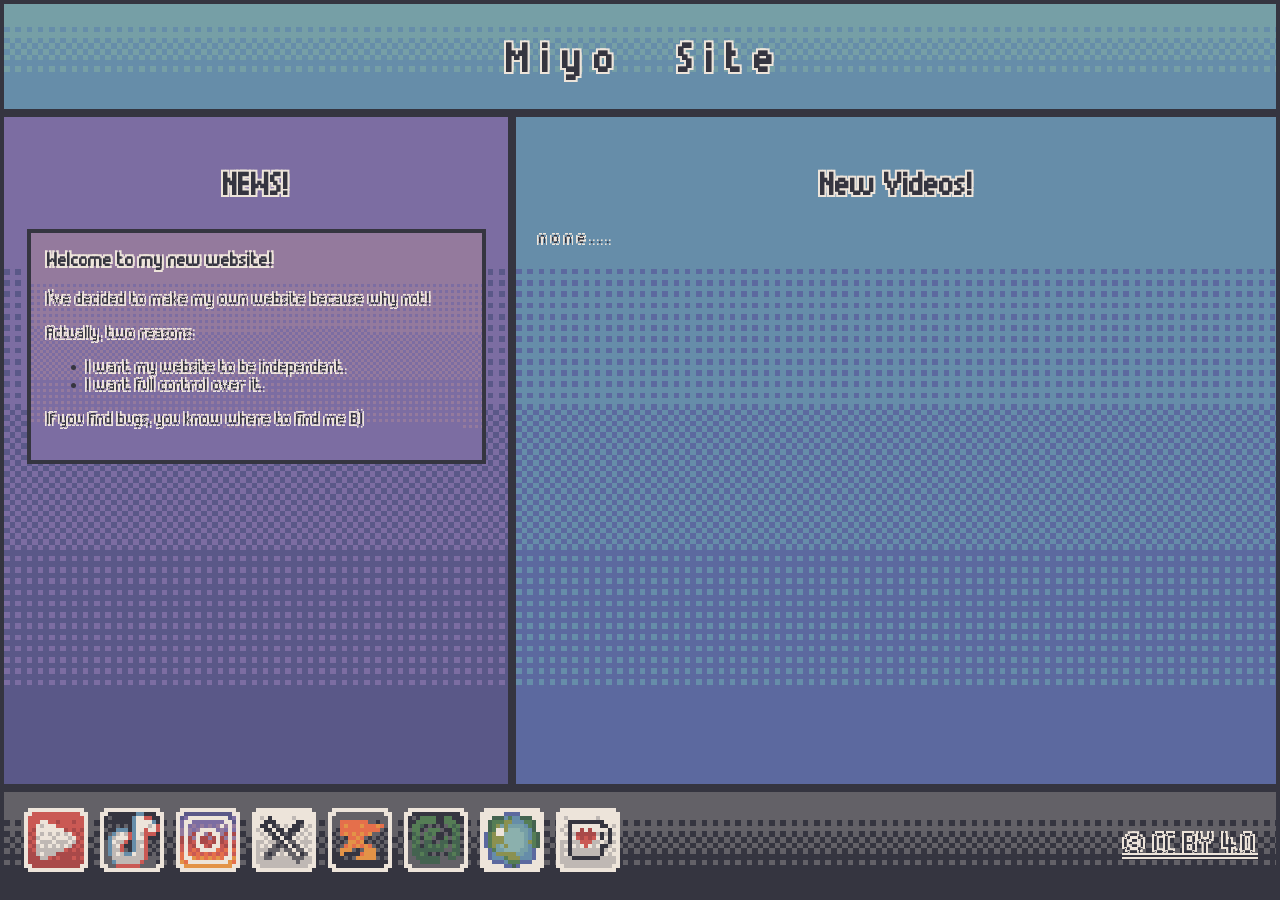
==== index.html @ 1bb2e502 "Favicon & License on the web" ====
<!DOCTYPE html>
<html lang="en">
<head>
  <meta charset="UTF-8">
  <meta name="viewport" content="width=device-width, initial-scale=1.0">
  <title>Miyo Site</title>
  <link rel="stylesheet" href="style.css">
  <link rel="icon" type="image/x-icon" href="images/favicon.png">
</head>
<body>
  <header>
    <h1> M i y o 　 S i t e</h1>
  </header>
  <main>
  <aside>
    <h2>NEWS!</h2>
    <div id="news-container"></div>
  </aside>
  <section>
    <h2>New Videos!</h2>
    n o n e . . .
  </section>
  </main>
  <footer>
    <nav>
      <a href="https://www.youtube.com/@ItsMiyoro" target="_blank" rel="noopener noreferrer">
      <img src="images/youtube.png" alt="https://www.youtube.com/@ItsMiyoro" title="YouTube" width="64px" height="64px">
      </a>

      <a href="https://www.tiktok.com/@itsmiyoro" target="_blank" rel="noopener noreferrer">
      <img src="images/tiktok.png" alt="https://www.tiktok.com/@itsmiyoro" title="Tik Tok" width="64px" height="64px">
      </a>

      <a href="https://www.instagram.com/itsmiyoro" target="_blank" rel="noopener noreferrer">
      <img src="images/instagram.png" alt="https://www.instagram.com/itsmiyoro" title="Instagram" width="64px" height="64px">
      </a>

      <a href="https://x.com/ItsMiyoro" target="_blank" rel="noopener noreferrer">
      <img src="images/twitter.png" alt="https://x.com/ItsMiyoro" title="Twitter / X" width="64px" height="64px">
      </a>

      <a href="https://www.curseforge.com/members/itsmiyoro/projects" target="_blank" rel="noopener noreferrer">
      <img src="images/curseforge.png" alt="https://www.curseforge.com/members/itsmiyoro/projects" title="CuresForge" width="64px" height="64px">
      </a>

      <a href="https://modrinth.com/user/miyoro" target="_blank" rel="noopener noreferrer">
      <img src="images/modrinth.png" alt="https://modrinth.com/user/miyoro" title="Modrinth" width="64px" height="64px">
      </a>

      <a href="https://www.planetminecraft.com/member/miyoro/" target="_blank" rel="noopener noreferrer">
      <img src="images/planetminecraft.png" alt="https://www.planetminecraft.com/member/miyoro/" title="Planet Minecraft" width="64px" height="64px">
      </a>

      <a href="https://ko-fi.com/miyoro" target="_blank" rel="noopener noreferrer">
      <img src="images/kofi.png" alt="https://ko-fi.com/miyoro" title="Ko-Fi" width="64px" height="64px">
      </a>
    </nav>
    <a href="https://creativecommons.org/licenses/by/4.0/" target="_blank" rel="noopener noreferrer">© CC BY 4.0</a>
  </footer>
</body>
</html>
<script>
fetch("news/Website has been made!.html")
    .then(response => response.text())
    .then(html => {
        document.getElementById("news-container").innerHTML = html;
    })
    .catch(error => {
        console.error("Failed to load news:", error);
    });
</script>
---- style.css ----
@font-face {
    font-family: "Munro";
    src: url("fonts/Munro-2LYe.ttf") format("truetype");
    font-weight: normal;
    font-style: normal;
}
html,
body {
    margin: 0;
    padding: 0;
    width: 100%;
    height: 100%;
    overflow: hidden;
}

body {
    background-color: #353540;
    display: flex;
    flex-direction: column;
    font-family: "Munro", sans-serif;
    color: #353540;
    text-shadow:
    -2px -2px 0 #ede4da,
     2px -2px 0 #ede4da,
    -2px  2px 0 #ede4da,
     2px  2px 0 #ede4da;
}

header {
    height: 12.5vh;

    background-color: #668da9;
    background-image: url("images/header-background.png");
    background-repeat: repeat-x;
    background-position: top left;
    background-size: 90px;
    image-rendering: pixelated;

    border: 4px solid #353540;

    box-sizing: border-box;
    text-align: center;
}

main {
    flex: 1;
    display: flex;
    overflow: hidden;
}

aside {
    width: 40%;

    background-color: #5a5888;
    background-image: url("images/news-background.png");
    background-repeat: repeat-x;
    background-position: top left;
    background-size: 720px;
    image-rendering: pixelated;

    border: 4px solid #353540;

    box-sizing: border-box;
    padding: 2.5vh;
    overflow:scroll;
}

section {
    flex: 1;

    background-color: #5c699f;
    background-image: url("images/videos-background.png");
    background-repeat: repeat-x;
    background-position: top left;
    background-size: 720px;
    image-rendering: pixelated;

    border: 4px solid #353540;

    box-sizing: border-box;
    padding: 2.5vh;
}

footer {
    height: 12.5vh;
    font-size: 3.125vh;

    background-color: #353540;
    background-image: url("images/footer-background.png");
    background-repeat: repeat-x;
    background-position: top left;
    background-size: 90px;
    image-rendering: pixelated;

    border: 4px solid #353540;
    box-sizing: border-box;

    display: flex;
    justify-content: space-between;
    align-items: center;
    padding: 0 20px;
}
nav {
    display: flex;
    align-items: center;
    gap: 12px;
    width: auto;
    height: auto;
    padding: 0;
}

a{
    color:#353540;
}

h1{
    font-weight: bolder;
    font-size: 250%;
}

h2{
    font-weight: bold;
    font-size: 200%;
    text-align: center;
}

@media (max-width: 768px) {
    main {
        flex-direction: column;
    }

    aside {
        width: 100%;
        height: 40%;
    }

    section {
        width: 100%;
        flex: 1;
    }

    footer {
        height: auto;
        min-height: 12.5vh;

        display: flex;
        flex-direction: column;
        justify-content: center;
        align-items: center;

        padding: 8px;
        gap: 12px;
    }

    nav {
        display: flex;
        align-items: center;
        justify-content: center;
        flex-wrap: wrap;

        gap: 12px;
        width: 100%;
        height: auto;
        padding: 0;
    }
}

.news-post {
    background-color: #5c699f;
    background-image: url("images/section-background.png");
    background-repeat: repeat-x;
    background-position: top left;
    background-size: 240px;
    image-rendering: pixelated;

    margin-bottom: 2rem;
    padding: 1rem;
    border: 4px solid #353540;
}

.news-post h3 {
    margin-top: 0;
}
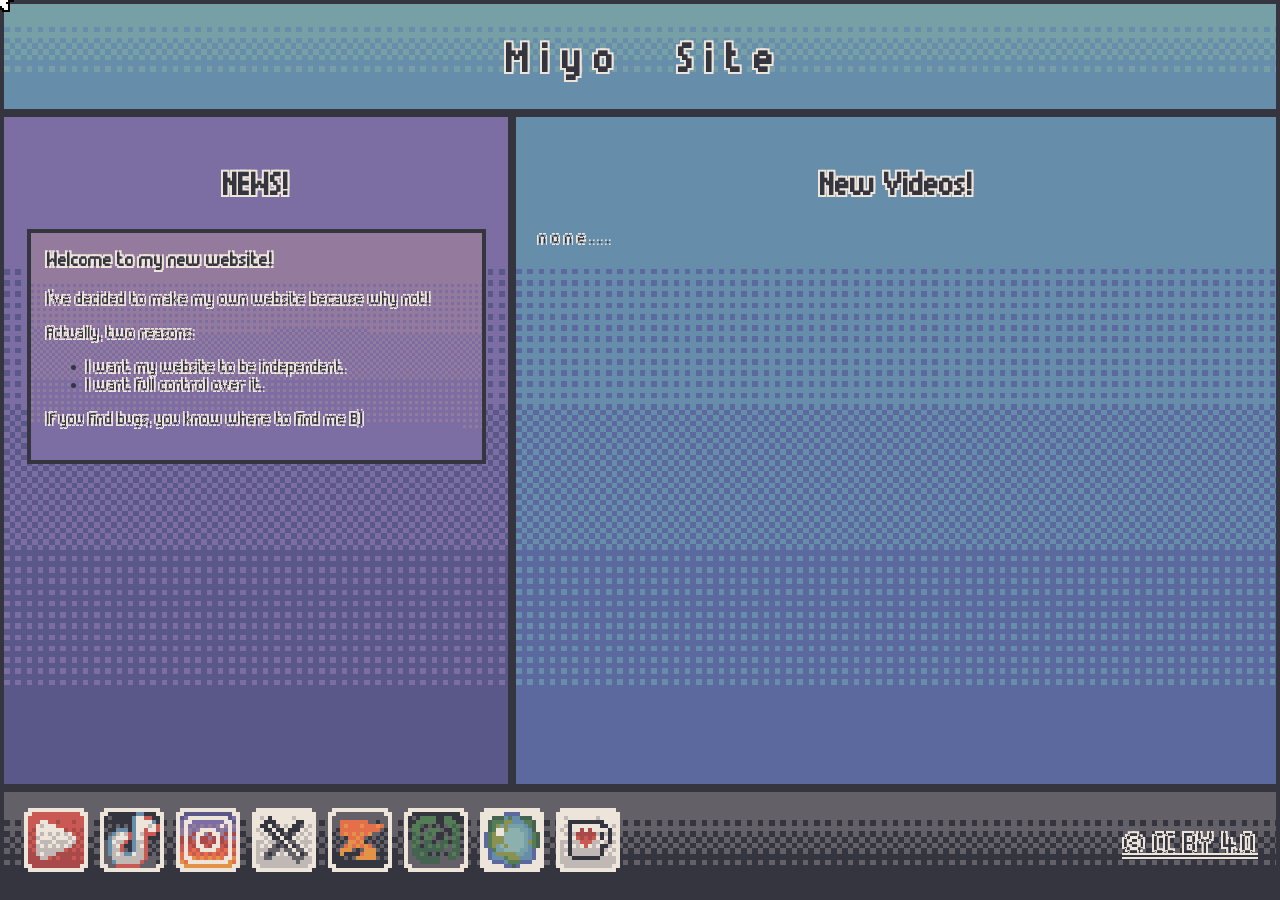
==== commit 2c3922a1: "added Custom Cursor" ====
--- a/index.html
+++ b/index.html
@@ -57,6 +57,7 @@
     </nav>
     <a href="https://creativecommons.org/licenses/by/4.0/" target="_blank" rel="noopener noreferrer">© CC BY 4.0</a>
   </footer>
+  <img id="cursor" src="images/favicon.png" alt="">
 </body>
 </html>
 <script>
@@ -68,4 +69,29 @@
     .catch(error => {
         console.error("Failed to load news:", error);
     });
+
+const cursor = document.getElementById("cursor");
+
+let mouseX = 0;
+let mouseY = 0;
+
+let x = 0;
+let y = 0;
+
+document.addEventListener("mousemove", (e) => {
+    mouseX = e.clientX;
+    mouseY = e.clientY;
+});
+
+function animate() {
+    x += (mouseX - x) * 0.15;
+    y += (mouseY - y) * 0.15;
+
+    cursor.style.left = x + "px";
+    cursor.style.top = y + "px";
+
+    requestAnimationFrame(animate);
+}
+
+animate();
 </script>
--- a/style.css
+++ b/style.css
@@ -11,6 +11,7 @@
     width: 100%;
     height: 100%;
     overflow: hidden;
+    cursor: none;
 }
 
 body {
@@ -124,6 +125,14 @@
     text-align: center;
 }
 
+#cursor {
+    position: fixed;
+    width: 32px;
+    height: 32px;
+    pointer-events: none;
+    transform: translate(-50%, -50%);
+    z-index: 9999;
+}
 @media (max-width: 768px) {
     main {
         flex-direction: column;
@@ -163,6 +172,9 @@
         height: auto;
         padding: 0;
     }
+    #cursor{
+        visibility: hidden;
+    }
 }
 
 .news-post {
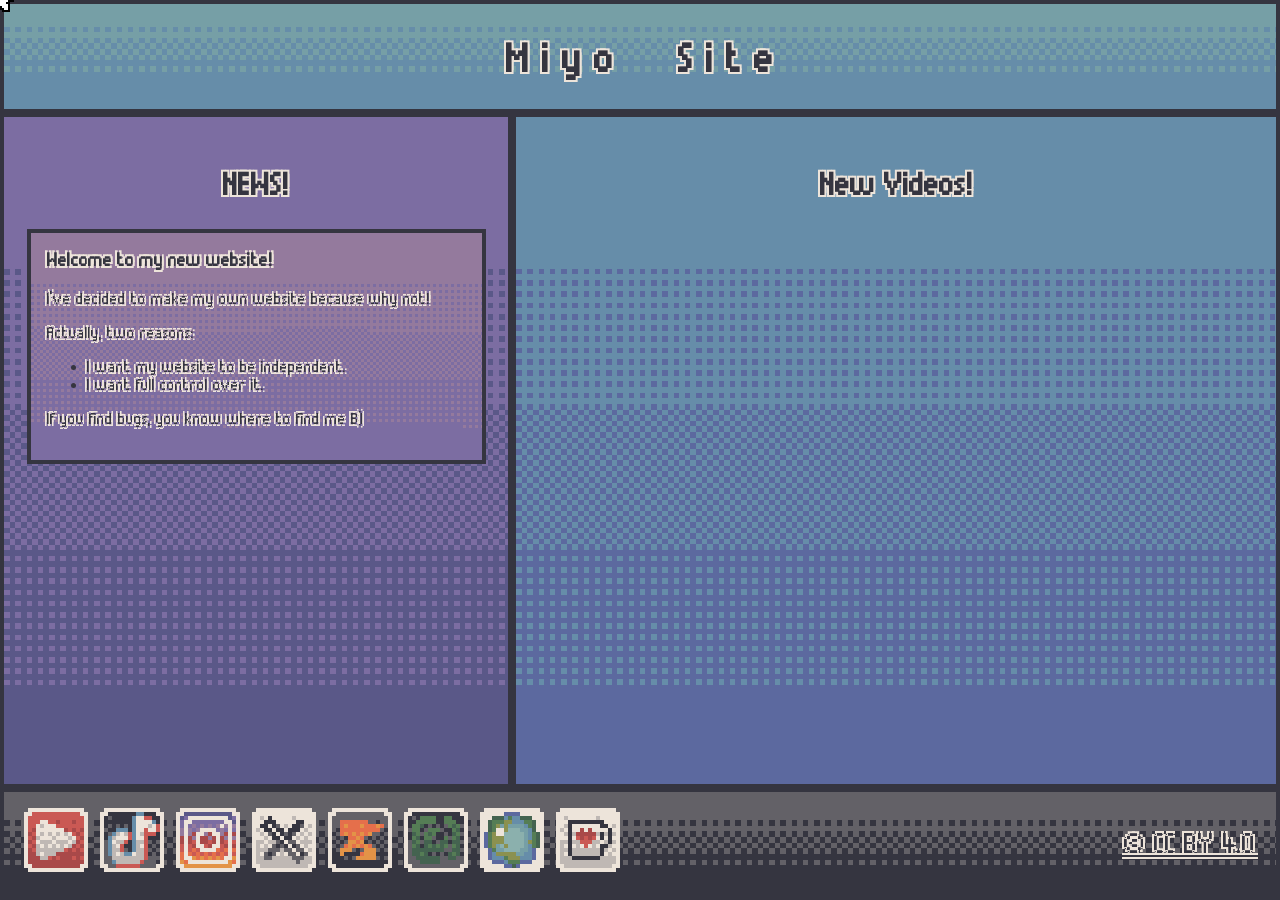
==== commit f0f5e7a1: "first youtube video added" ====
--- a/index.html
+++ b/index.html
@@ -18,7 +18,7 @@
   </aside>
   <section>
     <h2>New Videos!</h2>
-    n o n e . . .
+    <iframe width="560" height="315" src="https://www.youtube-nocookie.com/embed/rhifE-Ck4JY?si=3KCJFGcHql7lE17E" title="YouTube video player" frameborder="0" allow="accelerometer; autoplay; clipboard-write; encrypted-media; gyroscope; picture-in-picture; web-share" referrerpolicy="strict-origin-when-cross-origin" allowfullscreen></iframe>
   </section>
   </main>
   <footer>
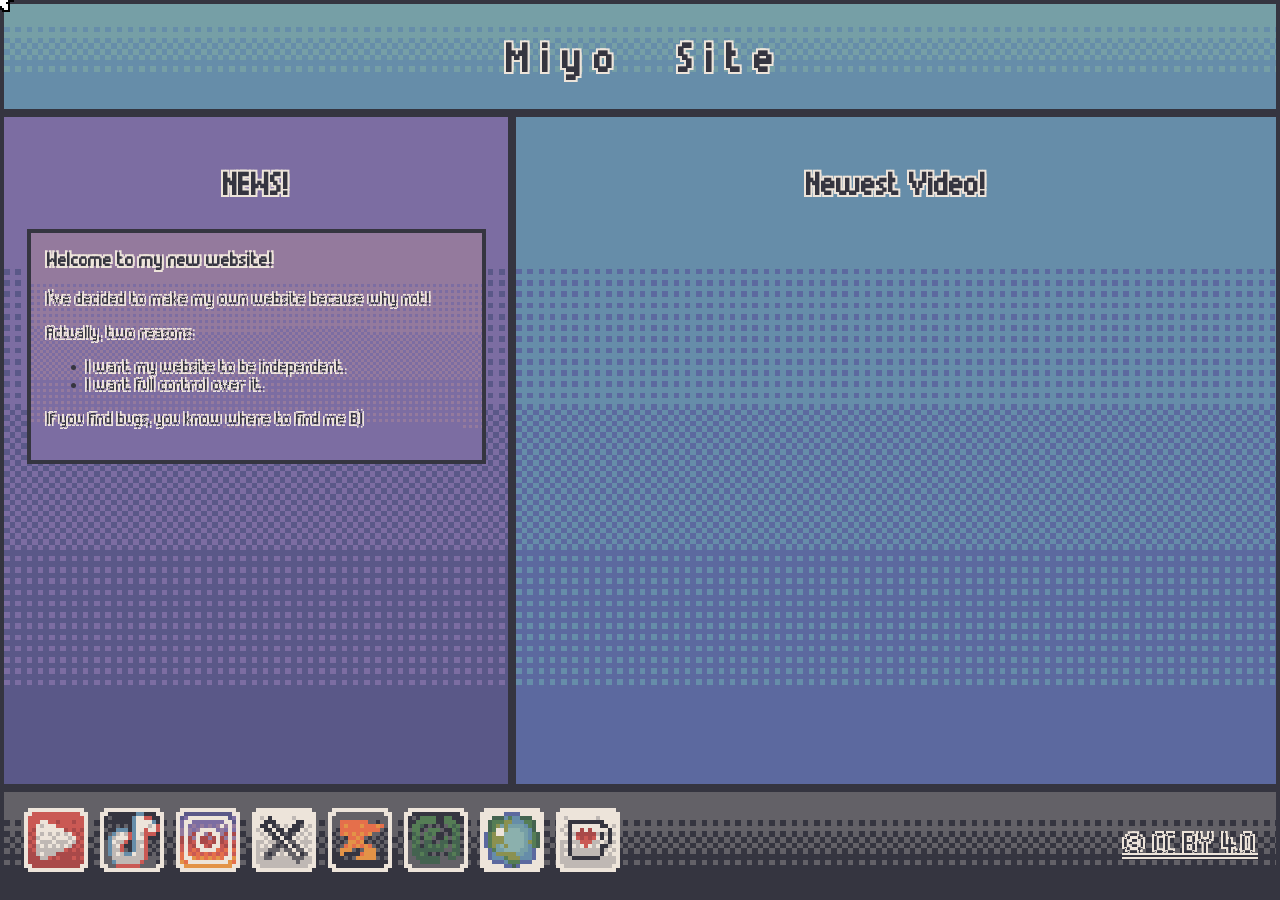
==== commit df9d0ce1: "Fixed Mobile CSS, New Videos > Newest Video" ====
--- a/index.html
+++ b/index.html
@@ -17,7 +17,7 @@
     <div id="news-container"></div>
   </aside>
   <section>
-    <h2>New Videos!</h2>
+    <h2>Newest Video!</h2>
     <iframe width="560" height="315" src="https://www.youtube-nocookie.com/embed/rhifE-Ck4JY?si=3KCJFGcHql7lE17E" title="YouTube video player" frameborder="0" allow="accelerometer; autoplay; clipboard-write; encrypted-media; gyroscope; picture-in-picture; web-share" referrerpolicy="strict-origin-when-cross-origin" allowfullscreen></iframe>
   </section>
   </main>
--- a/style.css
+++ b/style.css
@@ -77,7 +77,7 @@
     image-rendering: pixelated;
 
     border: 4px solid #353540;
-
+    text-align: center;
     box-sizing: border-box;
     padding: 2.5vh;
 }
@@ -140,12 +140,16 @@
 
     aside {
         width: 100%;
-        height: 40%;
+        height: 150%;
     }
 
     section {
         width: 100%;
         flex: 1;
+    }
+    iframe{
+        width: 80%;
+        height: 67.5%;
     }
 
     footer {
@@ -192,4 +196,4 @@
 
 .news-post h3 {
     margin-top: 0;
-}+}
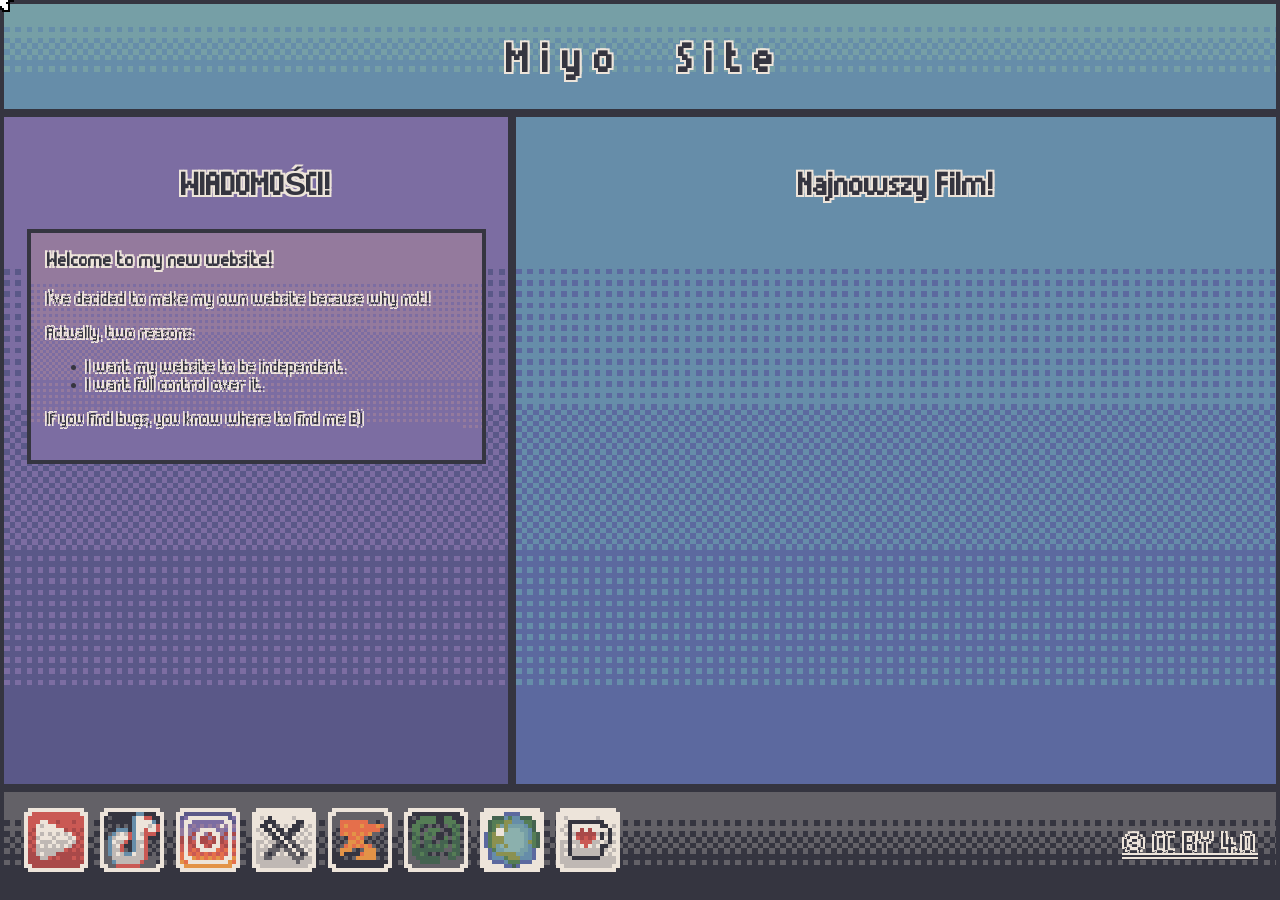
==== commit 8bc8a5c4: "Polished" ====
--- a/index.html
+++ b/index.html
@@ -13,12 +13,12 @@
   </header>
   <main>
   <aside>
-    <h2>NEWS!</h2>
+    <h2>WIADOMOŚCI!</h2>
     <div id="news-container"></div>
   </aside>
   <section>
-    <h2>Newest Video!</h2>
-    <iframe width="560" height="315" src="https://www.youtube-nocookie.com/embed/rhifE-Ck4JY?si=3KCJFGcHql7lE17E" title="YouTube video player" frameborder="0" allow="accelerometer; autoplay; clipboard-write; encrypted-media; gyroscope; picture-in-picture; web-share" referrerpolicy="strict-origin-when-cross-origin" allowfullscreen></iframe>
+    <h2>Najnowszy Film!</h2>
+    <iframe width="560" height="315" src="https://www.youtube-nocookie.com/embed/O-6OVdvJwHc?si=0aVvR_NOdfrUQ5gq" title="YouTube video player" frameborder="0" allow="accelerometer; autoplay; clipboard-write; encrypted-media; gyroscope; picture-in-picture; web-share" referrerpolicy="strict-origin-when-cross-origin" allowfullscreen></iframe>
   </section>
   </main>
   <footer>
--- a/style.css
+++ b/style.css
@@ -134,22 +134,38 @@
     z-index: 9999;
 }
 @media (max-width: 768px) {
+    html,
+    body {
+        height: auto;
+        min-height: 100%;
+        overflow-y: auto;
+        overflow-x: hidden;
+    }
+
     main {
+        display: flex;
         flex-direction: column;
+        flex: none;
+        overflow: visible;
     }
 
     aside {
         width: 100%;
-        height: 150%;
+        height: auto;
+        overflow: visible;
     }
 
     section {
         width: 100%;
-        flex: 1;
-    }
-    iframe{
+        height: auto;
+    }
+
+    iframe {
+        display: block;
         width: 80%;
-        height: 67.5%;
+        aspect-ratio: 16 / 9;
+        height: auto;
+        margin: 0 auto;
     }
 
     footer {
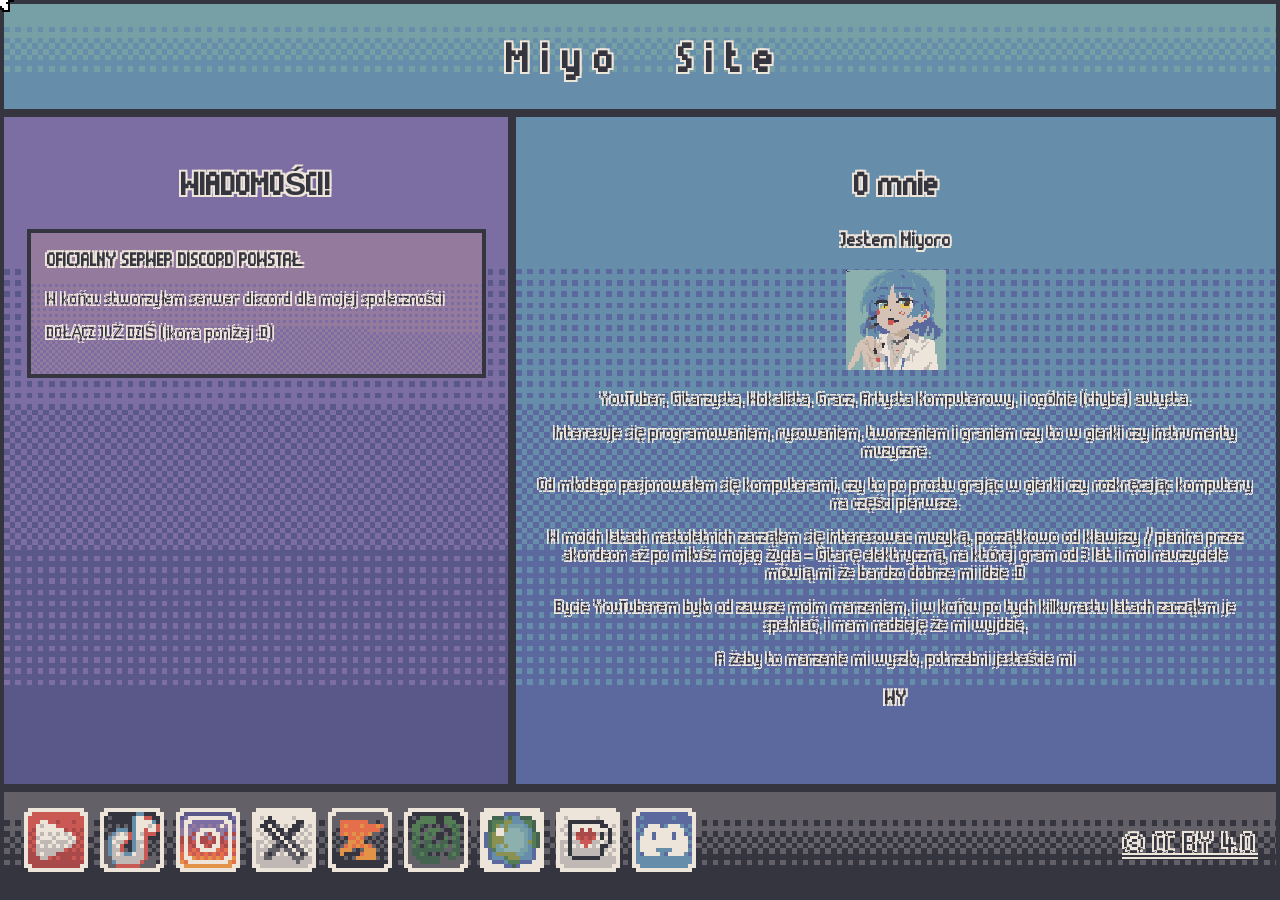
==== commit 3b08e0e6: "O mnie + discord" ====
--- a/index.html
+++ b/index.html
@@ -17,8 +17,15 @@
     <div id="news-container"></div>
   </aside>
   <section>
-    <h2>Najnowszy Film!</h2>
-    <iframe width="560" height="315" src="https://www.youtube-nocookie.com/embed/O-6OVdvJwHc?si=0aVvR_NOdfrUQ5gq" title="YouTube video player" frameborder="0" allow="accelerometer; autoplay; clipboard-write; encrypted-media; gyroscope; picture-in-picture; web-share" referrerpolicy="strict-origin-when-cross-origin" allowfullscreen></iframe>
+    <h2>O mnie</h2>
+    <h3> Jestem Miyoro </h3>
+    <img src="images/miyoro.png" alt="Moje Profilowe" title="tak, sam tworzyłem" width="100vh" height="100vh">
+    <p>YouTuber, Gitarzysta, Wokalista, Gracz, Artysta Komputerowy, i ogólnie (chyba) autysta.</p>
+    <p>Interesuje się programowaniem, rysowaniem, tworzeniem i graniem czy to w gierki czy instrumenty muzyczne.</p>
+    <p>Od młodego pasjonowałem się komputerami, czy to po prostu grając w gierki czy rozkręcając komputery na części pierwsze.</p>
+    <p>W moich latach nastoletnich zacząłem się interesowac muzyką, początkowo od klawiszy / pianina przez akordeon aż po miłośc mojeg życia - Gitarę elektryczną, na której gram od 3 lat i moi nauczyciele mówią mi że bardzo dobrze mi idzie :D</p>
+    <p>Bycie YouTuberem było od zawsze moim marzeniem, i w końcu po tych kilkunastu latach zacząłem je spełniać, i mam nadzieję że mi wyjdzie,</p>
+    <p>A żeby to marzenie mi wyszło, potrzebni jesteście mi <h3>WY</h3></p>
   </section>
   </main>
   <footer>
@@ -54,6 +61,9 @@
       <a href="https://ko-fi.com/miyoro" target="_blank" rel="noopener noreferrer">
       <img src="images/kofi.png" alt="https://ko-fi.com/miyoro" title="Ko-Fi" width="64px" height="64px">
       </a>
+      <a href="https://discord.gg/Pj42w5Vhx3" target="_blank" rel="noopener noreferrer">
+      <img src="images/discord.png" alt="https://discord.gg/Pj42w5Vhx3" title="Discord" width="64px" height="64px">
+      </a>
     </nav>
     <a href="https://creativecommons.org/licenses/by/4.0/" target="_blank" rel="noopener noreferrer">© CC BY 4.0</a>
   </footer>
@@ -61,7 +71,7 @@
 </body>
 </html>
 <script>
-fetch("news/Website has been made!.html")
+fetch("news/discord.html")
     .then(response => response.text())
     .then(html => {
         document.getElementById("news-container").innerHTML = html;
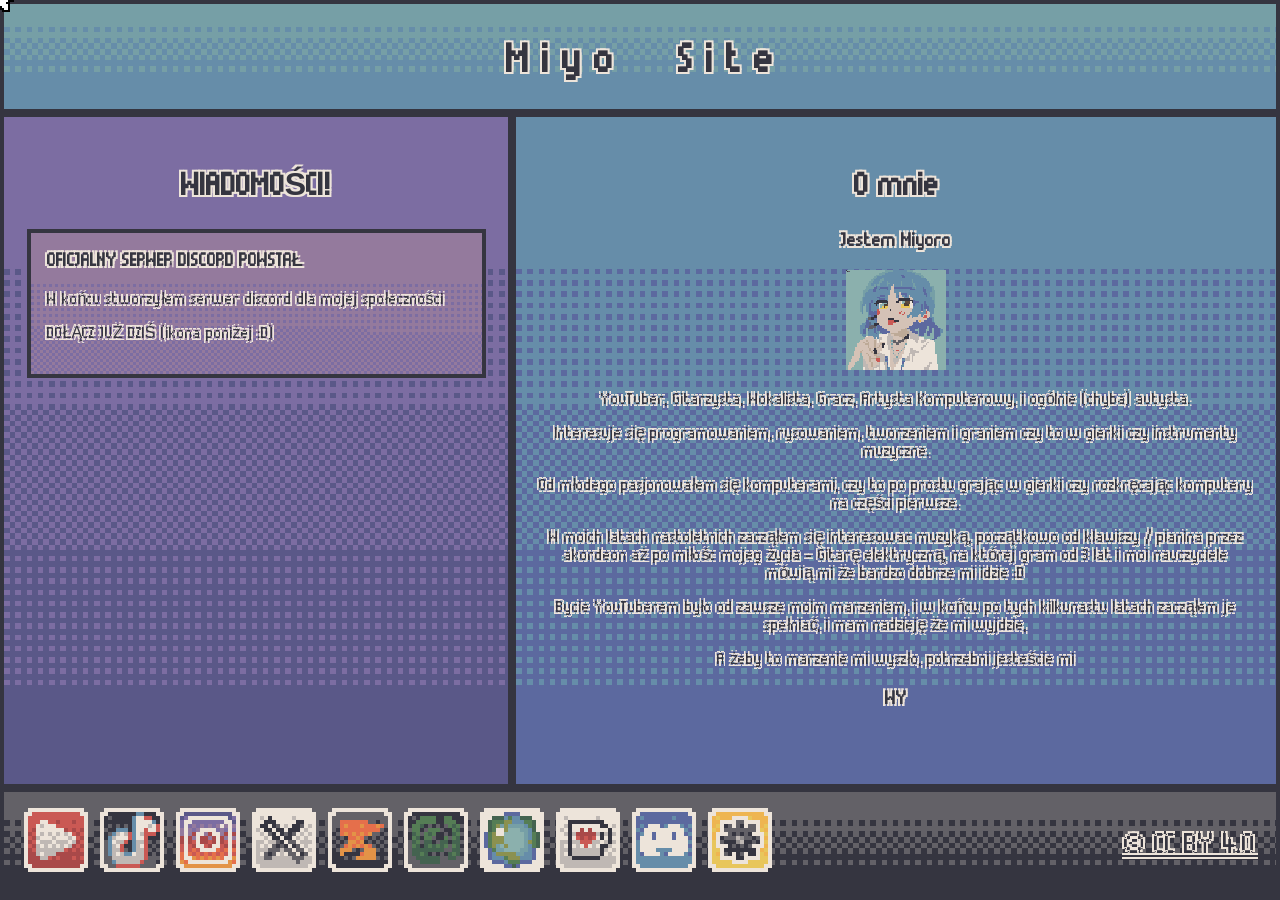
==== commit fceb7f87: "Dodano ikone CRP" ====
--- a/index.html
+++ b/index.html
@@ -64,6 +64,9 @@
       <a href="https://discord.gg/Pj42w5Vhx3" target="_blank" rel="noopener noreferrer">
       <img src="images/discord.png" alt="https://discord.gg/Pj42w5Vhx3" title="Discord" width="64px" height="64px">
       </a>
+      <a href="https://discord.com/invite/TEJNjGXmm2" target="_blank" rel="noopener noreferrer">
+      <img src="images/crp.png" alt="https://discord.com/invite/TEJNjGXmm2" title="Create Republic Polska" width="64px" height="64px">
+      </a>
     </nav>
     <a href="https://creativecommons.org/licenses/by/4.0/" target="_blank" rel="noopener noreferrer">© CC BY 4.0</a>
   </footer>
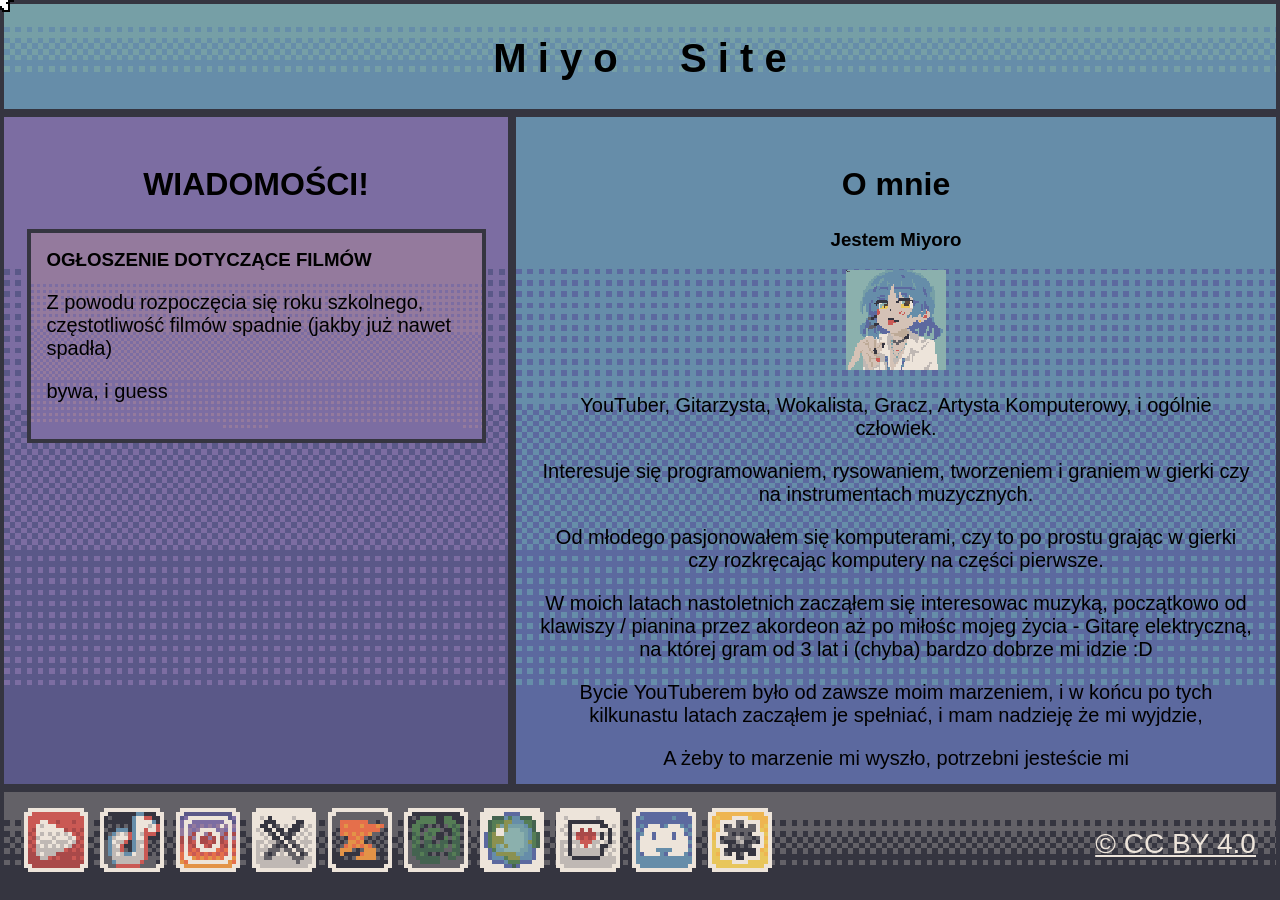
==== commit 41504082: "Zmiana czcionki, fixy, nowa wiadomość" ====
--- a/index.html
+++ b/index.html
@@ -1,5 +1,5 @@
 <!DOCTYPE html>
-<html lang="en">
+<html lang="pl">
 <head>
   <meta charset="UTF-8">
   <meta name="viewport" content="width=device-width, initial-scale=1.0">
@@ -20,10 +20,10 @@
     <h2>O mnie</h2>
     <h3> Jestem Miyoro </h3>
     <img src="images/miyoro.png" alt="Moje Profilowe" title="tak, sam tworzyłem" width="100vh" height="100vh">
-    <p>YouTuber, Gitarzysta, Wokalista, Gracz, Artysta Komputerowy, i ogólnie (chyba) autysta.</p>
-    <p>Interesuje się programowaniem, rysowaniem, tworzeniem i graniem czy to w gierki czy instrumenty muzyczne.</p>
+    <p>YouTuber, Gitarzysta, Wokalista, Gracz, Artysta Komputerowy, i ogólnie człowiek.</p>
+    <p>Interesuje się programowaniem, rysowaniem, tworzeniem i graniem w gierki czy na instrumentach muzycznych.</p>
     <p>Od młodego pasjonowałem się komputerami, czy to po prostu grając w gierki czy rozkręcając komputery na części pierwsze.</p>
-    <p>W moich latach nastoletnich zacząłem się interesowac muzyką, początkowo od klawiszy / pianina przez akordeon aż po miłośc mojeg życia - Gitarę elektryczną, na której gram od 3 lat i moi nauczyciele mówią mi że bardzo dobrze mi idzie :D</p>
+    <p>W moich latach nastoletnich zacząłem się interesowac muzyką, początkowo od klawiszy / pianina przez akordeon aż po miłośc mojeg życia - Gitarę elektryczną, na której gram od 3 lat i (chyba) bardzo dobrze mi idzie :D</p>
     <p>Bycie YouTuberem było od zawsze moim marzeniem, i w końcu po tych kilkunastu latach zacząłem je spełniać, i mam nadzieję że mi wyjdzie,</p>
     <p>A żeby to marzenie mi wyszło, potrzebni jesteście mi <h3>WY</h3></p>
   </section>
@@ -68,13 +68,13 @@
       <img src="images/crp.png" alt="https://discord.com/invite/TEJNjGXmm2" title="Create Republic Polska" width="64px" height="64px">
       </a>
     </nav>
-    <a href="https://creativecommons.org/licenses/by/4.0/" target="_blank" rel="noopener noreferrer">© CC BY 4.0</a>
+    <a href="https://creativecommons.org/licenses/by/4.0/" target="_blank" rel="noopener noreferrer" style="color: #ede4da;">© CC BY 4.0</a>
   </footer>
   <img id="cursor" src="images/favicon.png" alt="">
 </body>
 </html>
 <script>
-fetch("news/discord.html")
+fetch("news/filmy.html")
     .then(response => response.text())
     .then(html => {
         document.getElementById("news-container").innerHTML = html;
--- a/style.css
+++ b/style.css
@@ -1,9 +1,3 @@
-@font-face {
-    font-family: "Munro";
-    src: url("fonts/Munro-2LYe.ttf") format("truetype");
-    font-weight: normal;
-    font-style: normal;
-}
 html,
 body {
     margin: 0;
@@ -18,17 +12,11 @@
     background-color: #353540;
     display: flex;
     flex-direction: column;
-    font-family: "Munro", sans-serif;
-    color: #353540;
-    text-shadow:
-    -2px -2px 0 #ede4da,
-     2px -2px 0 #ede4da,
-    -2px  2px 0 #ede4da,
-     2px  2px 0 #ede4da;
+    font-family:'Lucida Sans', 'Lucida Sans Regular', 'Lucida Grande', 'Lucida Sans Unicode', Geneva, Verdana, sans-serif;
 }
 
 header {
-    height: 12.5vh;
+    height: 12.5%;
 
     background-color: #668da9;
     background-image: url("images/header-background.png");
@@ -85,6 +73,7 @@
 footer {
     height: 12.5vh;
     font-size: 3.125vh;
+    color: #ede4da;
 
     background-color: #353540;
     background-image: url("images/footer-background.png");
@@ -109,7 +98,9 @@
     height: auto;
     padding: 0;
 }
-
+p{
+    font-size: 125%;
+}
 a{
     color:#353540;
 }
